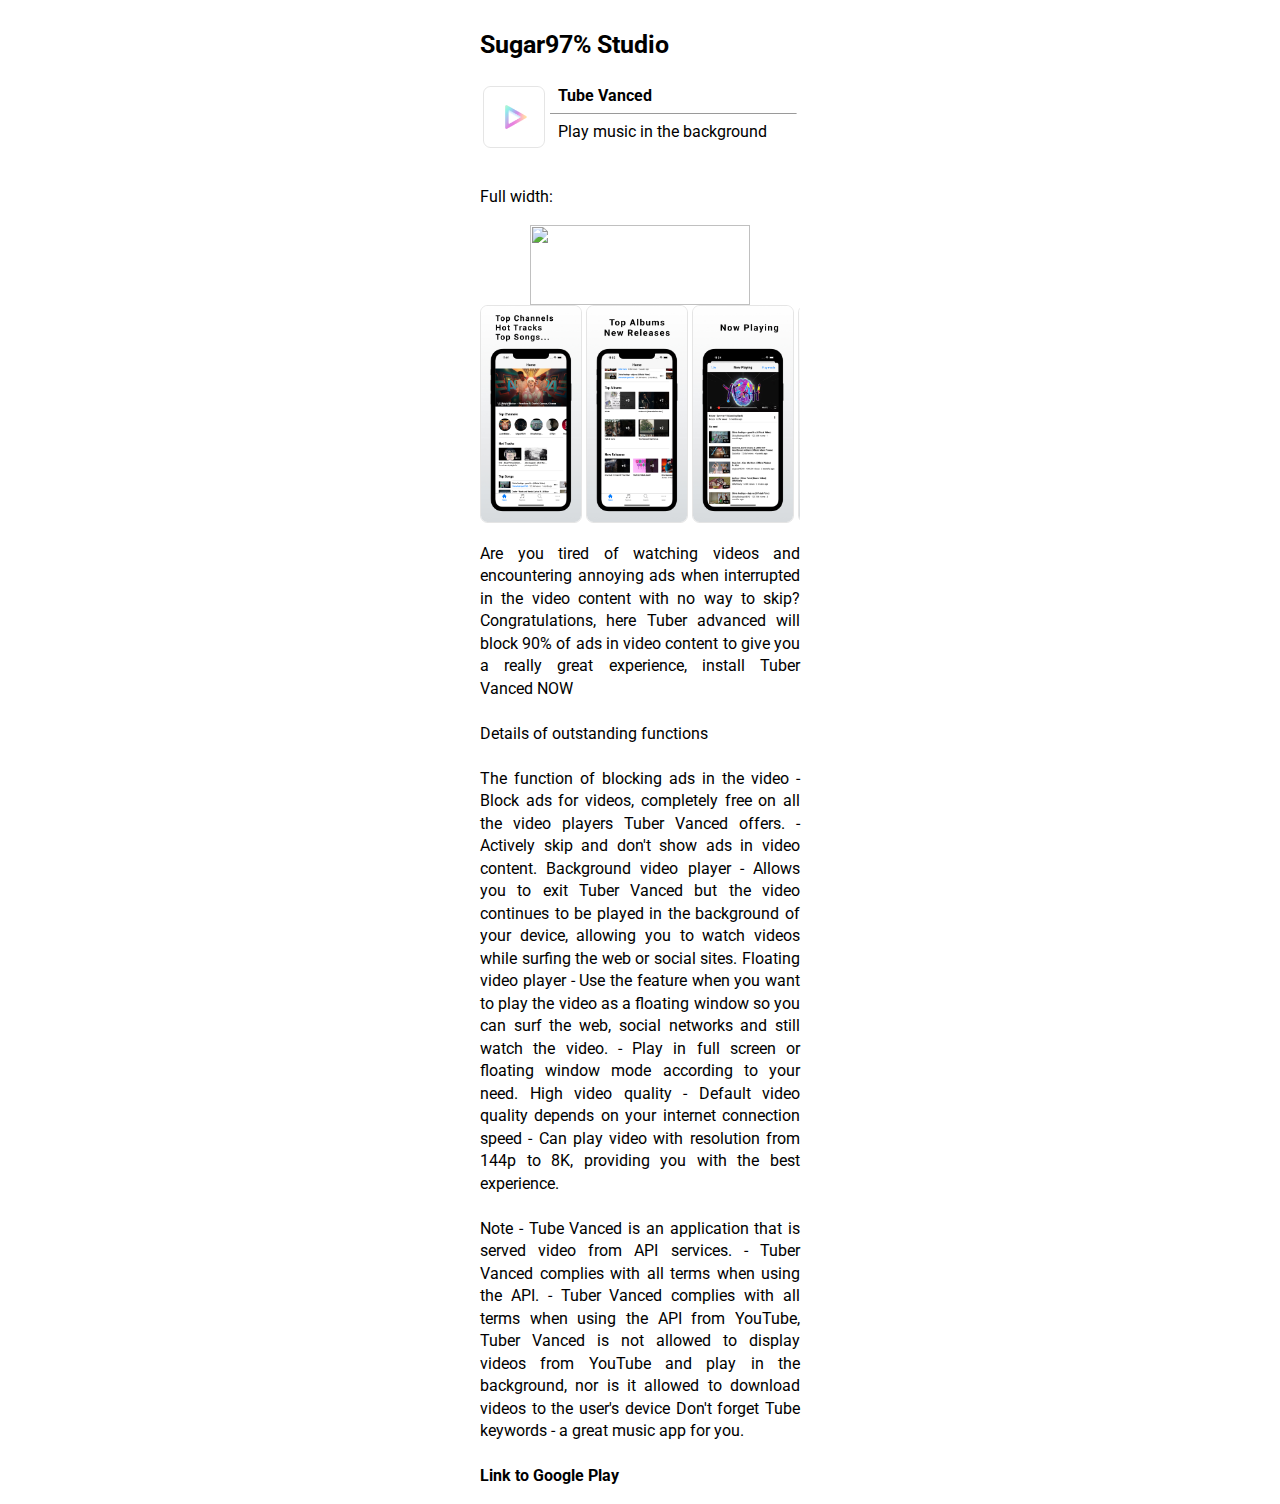
==== index.html @ 857eb71b "Update index.html" ====
<html xmlns="http://www.w3.org/1999/xhtml">

<head>
    <meta http-equiv="Content-Type" content="text/html; charset=UTF-8" />
    <meta name="viewport" content="width=320, initial-scale=1.0, maximum-scale=1.0" />
    <title>Sugar97% Studio</title>

    <link rel="preconnect" href="https://fonts.gstatic.com">
    <link href="https://fonts.googleapis.com/css2?family=Roboto:wght@300&display=swap" rel="stylesheet">

    <link rel="stylesheet" href="./style.css">

    <script data-ad-client="ca-pub-9423717699825885" async
        src="https://pagead2.googlesyndication.com/pagead/js/adsbygoogle.js"></script>
</head>

<body>
    <center>
        <div id="navigationController">
            <div id="navigationTitle">Sugar97% Studio</div>
        </div>

        <table style="width: 320px;">
            <td>
                <img src="./music-hunter/assets/ic_app_new.png" align="left" width="60" height="60"
                    style="border-radius: 7.5px; border-style: solid; border-width: 1px; border-color:rgba(0, 0, 0, 0.1);" />

                <b style="margin-left: 10px; margin-right: 10px; font-weight: bold;">Tube Vanced</b>
                <hr width="245px" size="1px" align="right" />
                <b style="margin-left: 10px; margin-right: 10px; font-weight: normal;">Play music in the background</b>
            </td>
        </table>

        <br />
        <p>Full width:</p>
        <a href="./music-hunter/assets/1.jpg" target="_blank">
  <img width="220" height="80" border="0" align="center"  src="./music-hunter/assets/getinon.png"/>
</a>

        <div style="width: 320px; overflow: auto; white-space: nowrap;">
            <img src="./music-hunter/assets/1.jpg" width="100" height="auto"
                style="border-radius: 7.5px; border-style: solid; border-width: 1px; border-color:rgba(0, 0, 0, 0.1);" />
            <img src="./music-hunter/assets/2.jpg" width="100" height="auto"
                style="border-radius: 7.5px; border-style: solid; border-width: 1px; border-color:rgba(0, 0, 0, 0.1);" />
            <img src="./music-hunter/assets/3.jpg" width="100" height="auto"
                style="border-radius: 7.5px; border-style: solid; border-width: 1px; border-color:rgba(0, 0, 0, 0.1);" />
            <img src="./music-hunter/assets/4.jpg" width="100" height="auto"
                style="border-radius: 7.5px; border-style: solid; border-width: 1px; border-color:rgba(0, 0, 0, 0.1);" />
            <img src="./music-hunter/assets/5.jpg" width="100" height="auto"
                style="border-radius: 7.5px; border-style: solid; border-width: 1px; border-color:rgba(0, 0, 0, 0.1);" />
            <img src="./music-hunter/assets/6.jpg" width="100" height="auto"
                style="border-radius: 7.5px; border-style: solid; border-width: 1px; border-color:rgba(0, 0, 0, 0.1);" />
            <img src="./music-hunter/assets/7.jpg" width="100" height="auto"
                style="border-radius: 7.5px; border-style: solid; border-width: 1px; border-color:rgba(0, 0, 0, 0.1);" />
        </div>

        <p>
            
            Are you tired of watching videos and encountering annoying ads when interrupted in the video content with no way to skip?
            Congratulations, here Tuber advanced will block 90% of ads in video content to give you a really great experience, install Tuber Vanced NOW<br /><br />

            Details of outstanding functions<br /><br />
            The function of blocking ads in the video
                - Block ads for videos, completely free on all the video players Tuber Vanced offers.
                - Actively skip and don't show ads in video content.
            Background video player
                - Allows you to exit Tuber Vanced but the video continues to be played in the background of your device, allowing you to watch videos while surfing the web or social sites.
            Floating video player
                - Use the feature when you want to play the video as a floating window so you can surf the web, social networks and still watch the video.
                - Play in full screen or floating window mode according to your need.
            High video quality
                - Default video quality depends on your internet connection speed
                - Can play video with resolution from 144p to 8K, providing you with the best experience.<br /><br />

            Note
                - Tube Vanced is an application that is served video from API services.
                - Tuber Vanced complies with all terms when using the API.
                - Tuber Vanced complies with all terms when using the API from YouTube,
                  Tuber Vanced is not allowed to display videos from YouTube and play in the background,
                  nor is it allowed to download videos to the user's device

            Don't forget Tube keywords - a great music app for you.<br /><br />

            <a href="https://play.google.com/store/apps/details?id=com.pure.vanced">
               Link to Google Play
            </a>
        </p>
    </center>

</body>

</html>
---- style.css ----
body {
  font-family: 'Roboto', sans-serif;
}

p {
  width: 320px;
  line-height: 22.5px;
  text-align: justify;
  text-justify: inter-word;
}

a {
  width: 320px;
  text-decoration: none;
  font-weight: bold;
  color: #000000;
}

div::-webkit-scrollbar {
  width: 320px;
  height: 0px;
  display: none;
}

#navigationController {
  width: 320px;
  height: 75px;
  display: flex;
  flex-direction: column;
  justify-content: center;
}

#navigationTitle {
  width: 320px;
  font-size: 25px;
  line-height: 22.5px;
  font-weight: bold;
  text-align: justify;
  text-justify: inter-word;
}
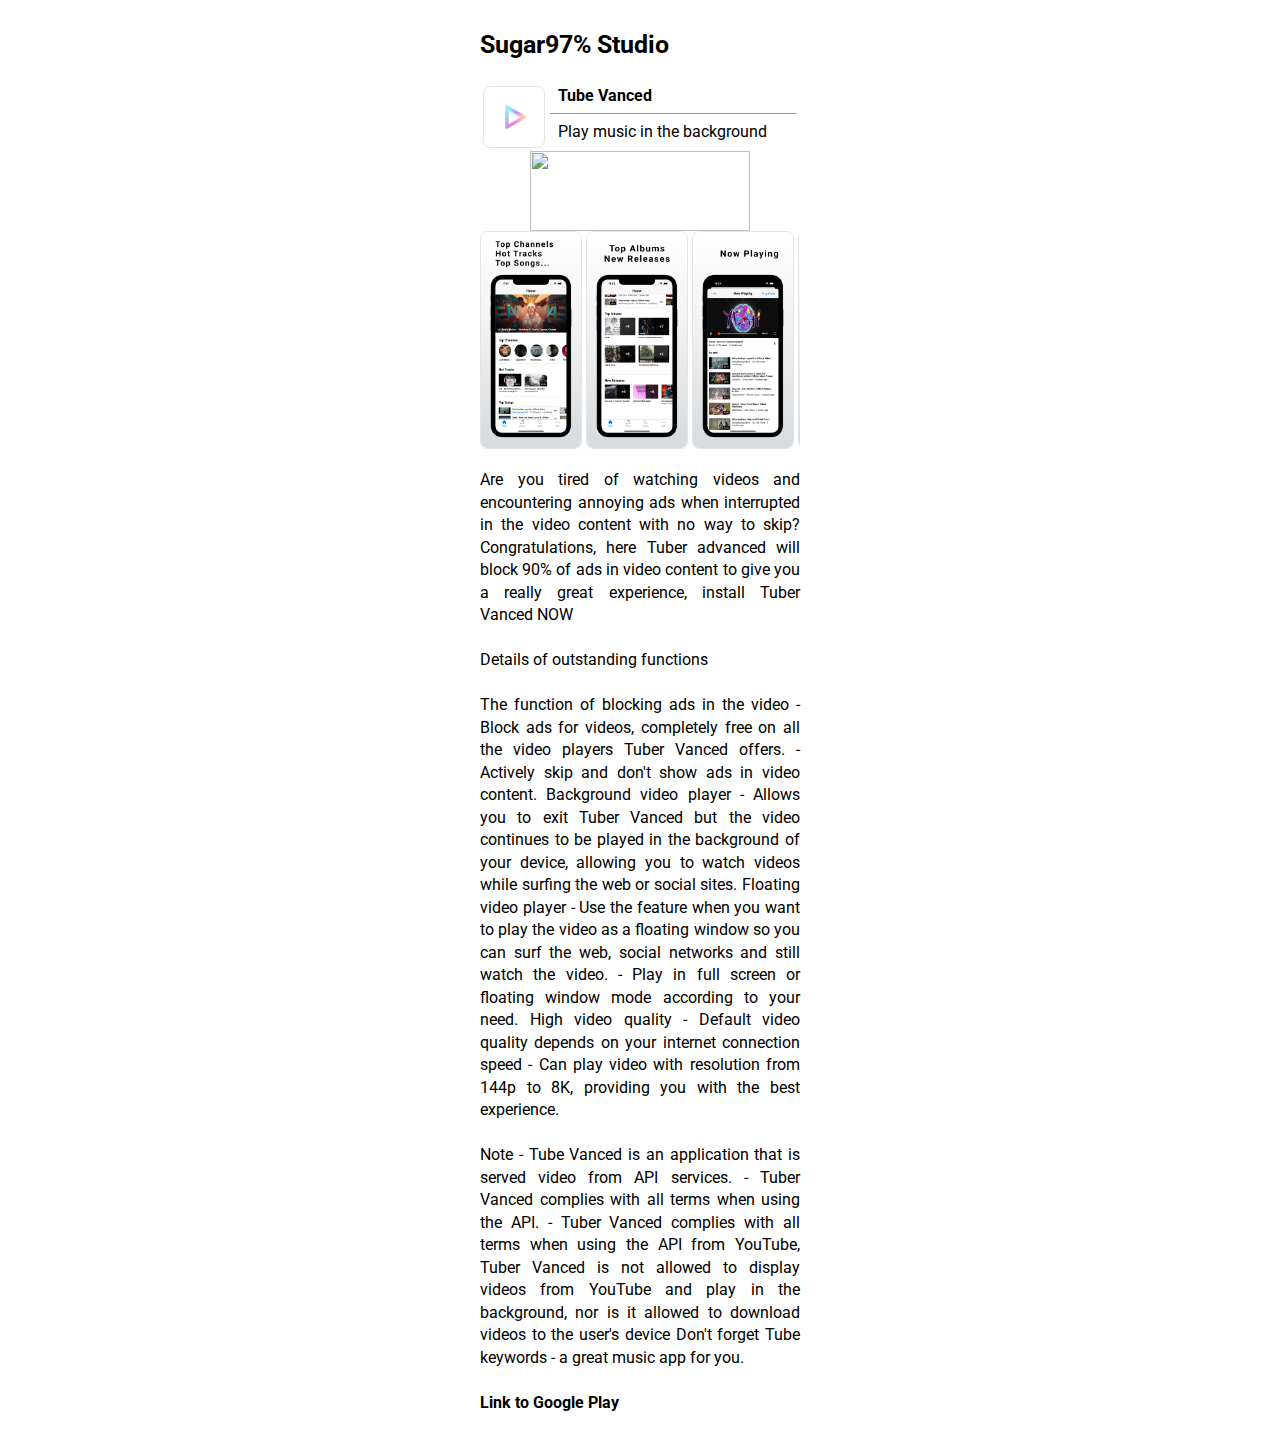
==== commit 81395421: "Update index.html" ====
--- a/index.html
+++ b/index.html
@@ -30,11 +30,12 @@
                 <b style="margin-left: 10px; margin-right: 10px; font-weight: normal;">Play music in the background</b>
             </td>
         </table>
+        
+        <a href="./music-hunter/assets/1.jpg" target="_blank">
+            <img width="220" height="80" border="0" align="center"  src="./music-hunter/assets/getinon.png"/>
+        
+            <br />
 
-        <br />
-        <p>Full width:</p>
-        <a href="./music-hunter/assets/1.jpg" target="_blank">
-  <img width="220" height="80" border="0" align="center"  src="./music-hunter/assets/getinon.png"/>
 </a>
 
         <div style="width: 320px; overflow: auto; white-space: nowrap;">
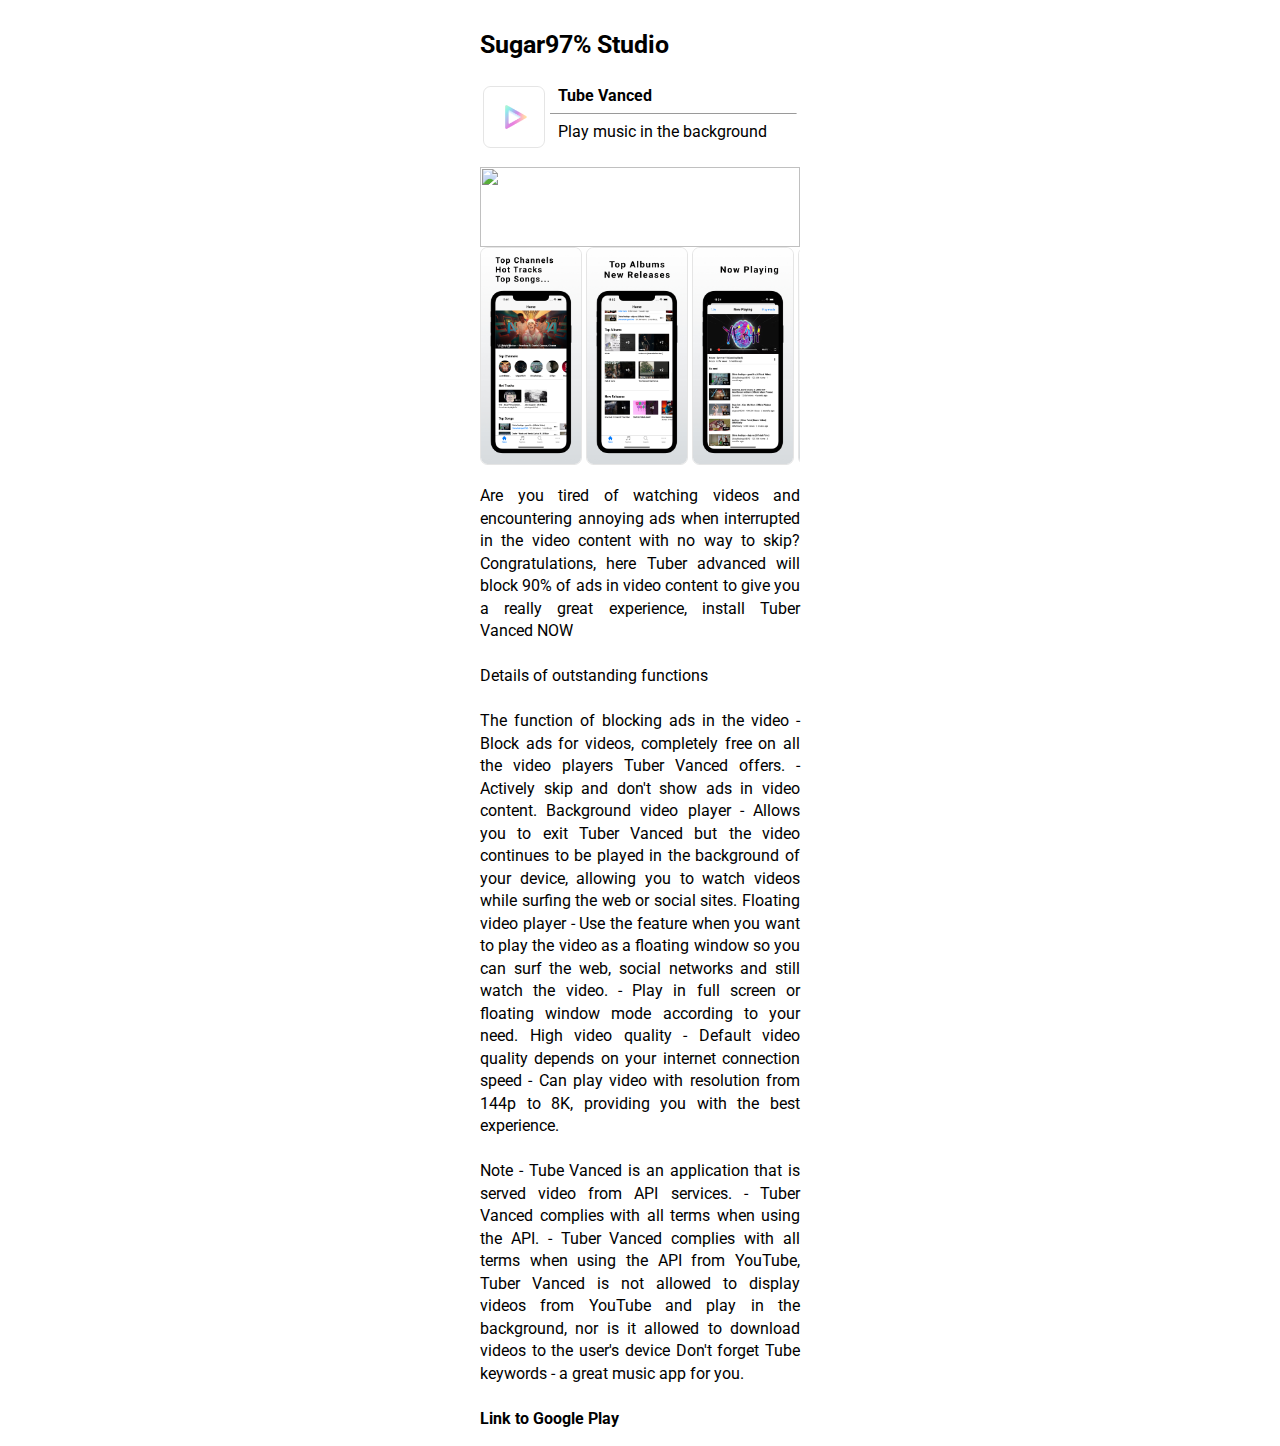
==== commit 2ddd9b62: "Update index.html" ====
--- a/index.html
+++ b/index.html
@@ -31,11 +31,13 @@
             </td>
         </table>
         
+        <p></p>
+        
         <a href="./music-hunter/assets/1.jpg" target="_blank">
-            <img width="220" height="80" border="0" align="center"  src="./music-hunter/assets/getinon.png"/>
+            <img width="320px;" height="80" border="0" align="center"  src="./music-hunter/assets/getinon.png"/>
         
             <br />
-
+        <p</p>
 </a>
 
         <div style="width: 320px; overflow: auto; white-space: nowrap;">
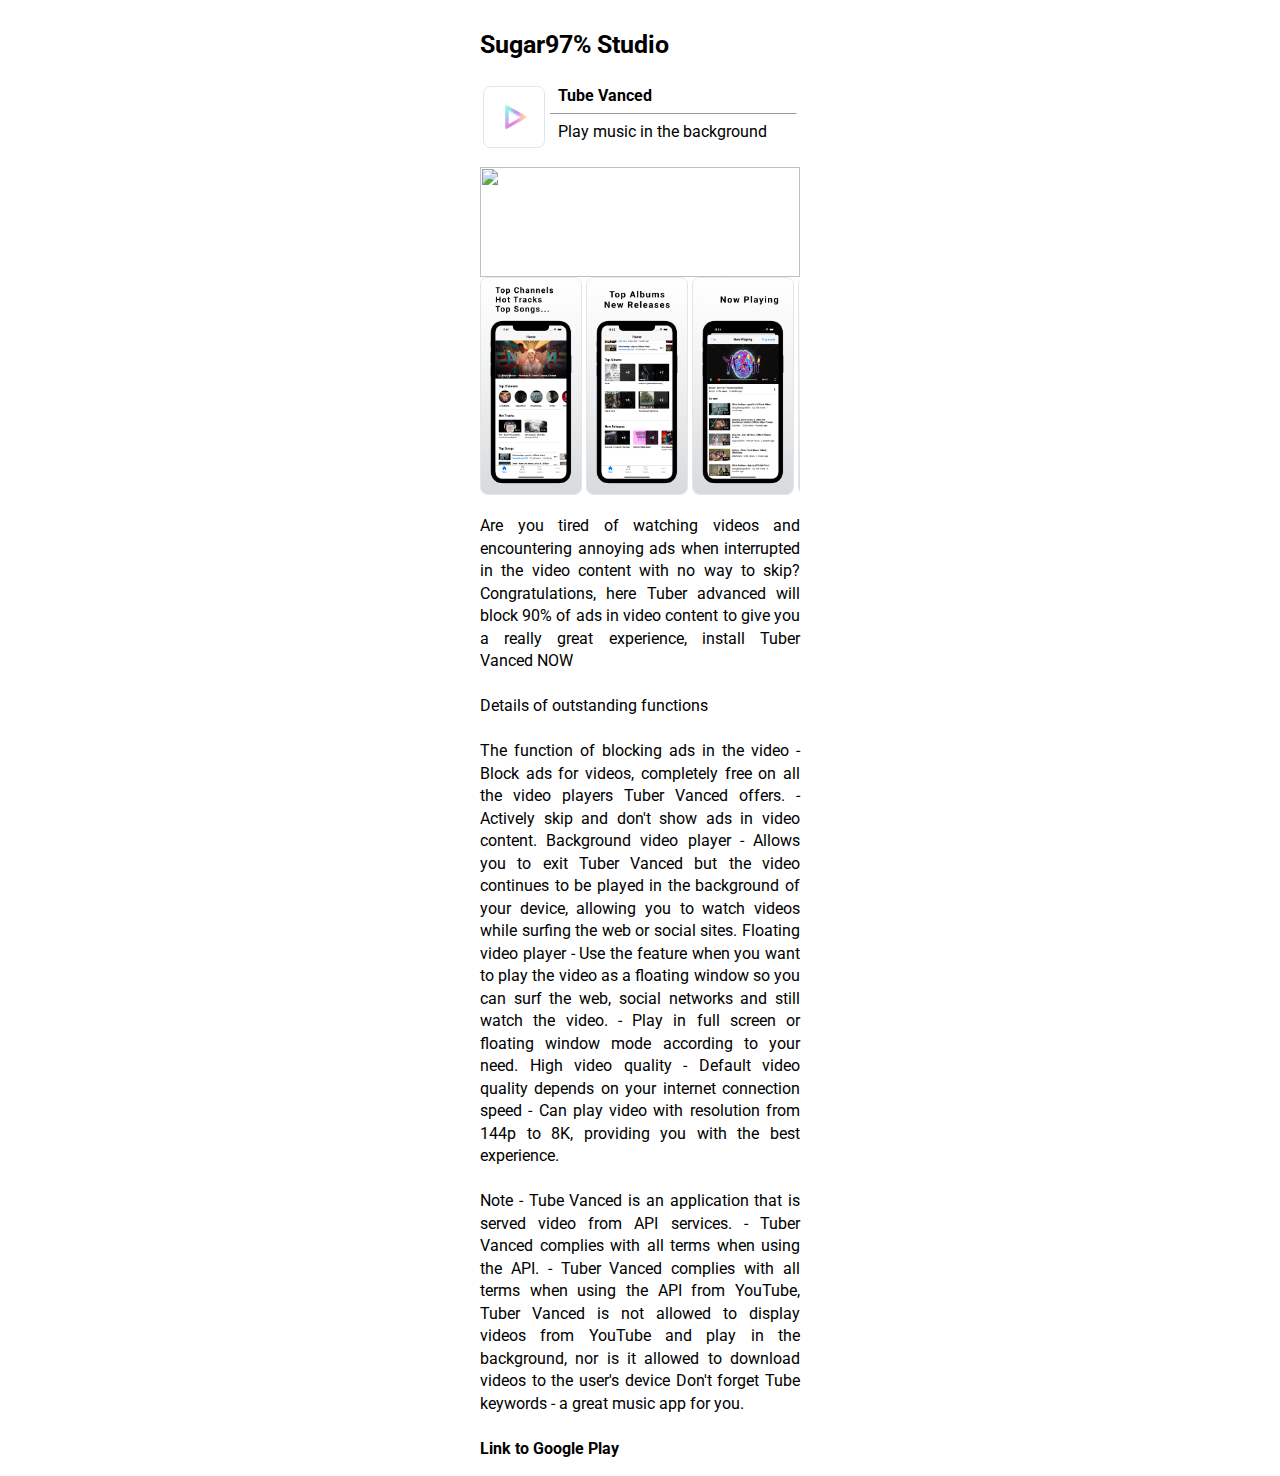
==== commit b6715e99: "Update index.html" ====
--- a/index.html
+++ b/index.html
@@ -34,7 +34,7 @@
         <p></p>
         
         <a href="./music-hunter/assets/1.jpg" target="_blank">
-            <img width="320px;" height="80" border="0" align="center"  src="./music-hunter/assets/getinon.png"/>
+            <img width="320px;" height="110px;" border="0" align="center"  src="./music-hunter/assets/getinon.png"/>
         
             <br />
         <p</p>
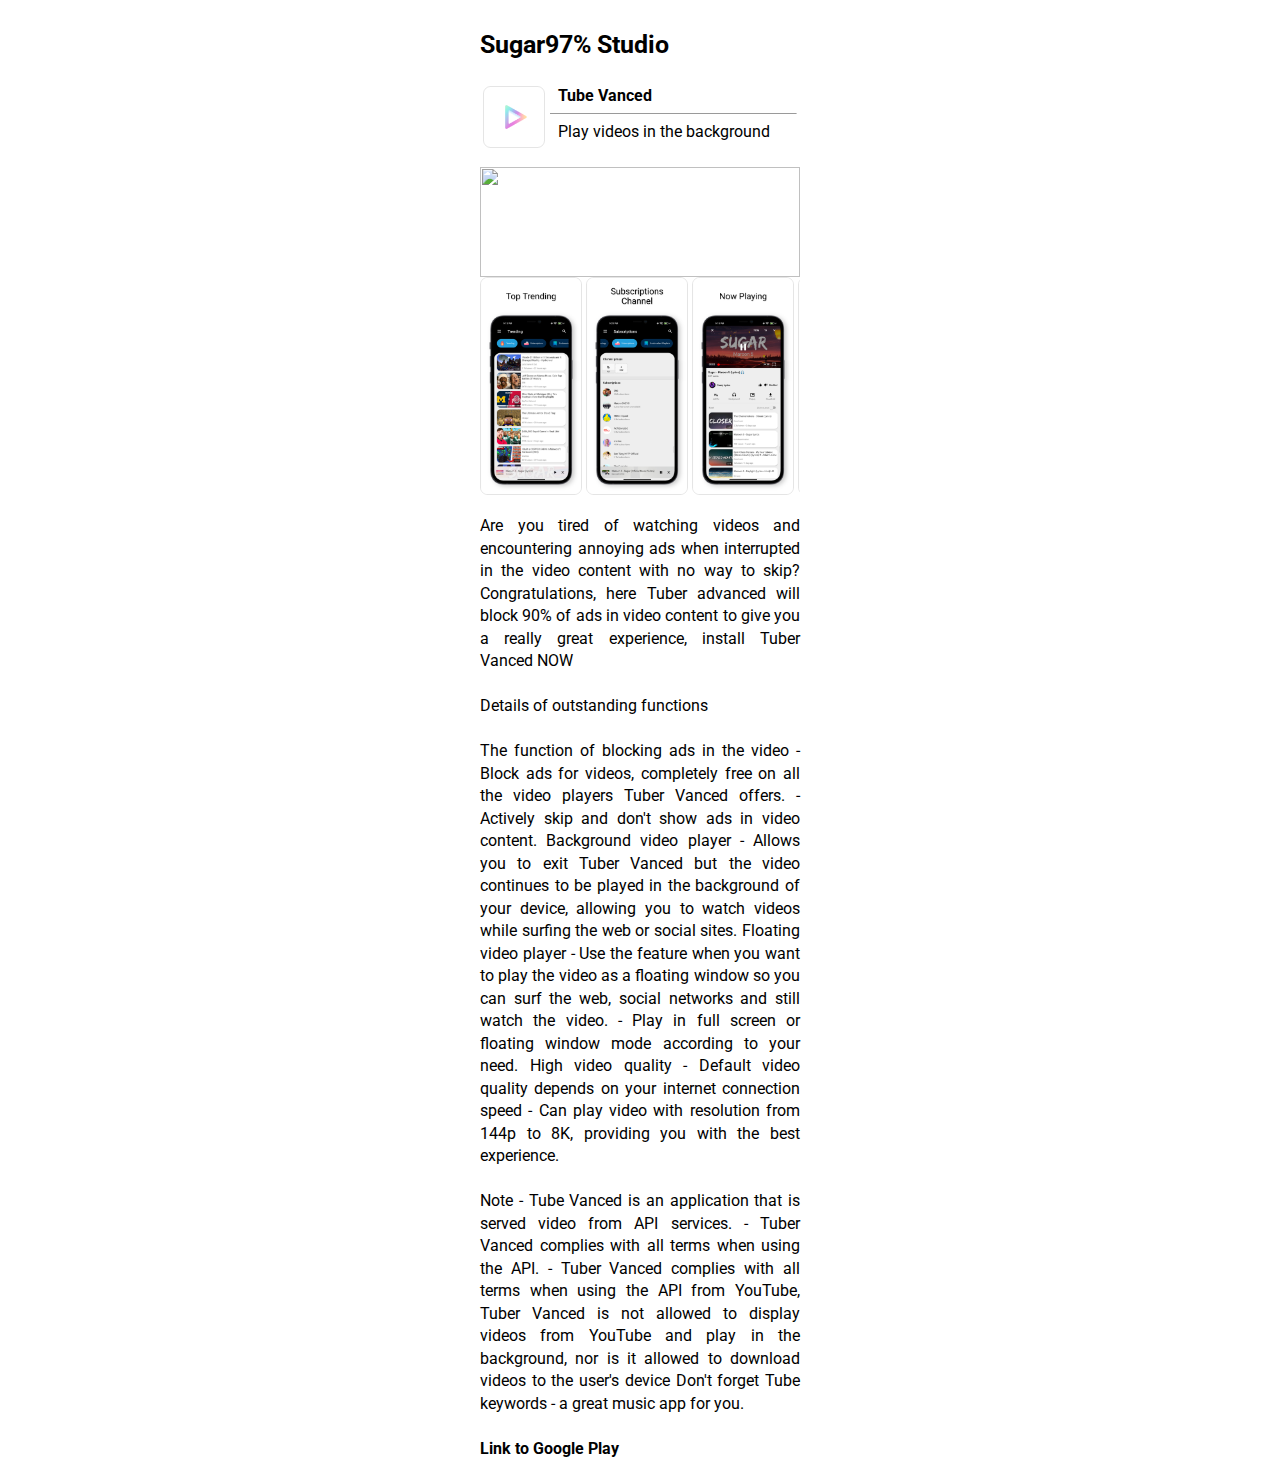
==== commit 34683031: "Update index.html" ====
--- a/index.html
+++ b/index.html
@@ -27,7 +27,7 @@
 
                 <b style="margin-left: 10px; margin-right: 10px; font-weight: bold;">Tube Vanced</b>
                 <hr width="245px" size="1px" align="right" />
-                <b style="margin-left: 10px; margin-right: 10px; font-weight: normal;">Play music in the background</b>
+                <b style="margin-left: 10px; margin-right: 10px; font-weight: normal;">Play videos in the background</b>
             </td>
         </table>
         
@@ -41,19 +41,21 @@
 </a>
 
         <div style="width: 320px; overflow: auto; white-space: nowrap;">
-            <img src="./music-hunter/assets/1.jpg" width="100" height="auto"
+            <img src="./music-hunter/assets/11.jpeg" width="100" height="auto"
                 style="border-radius: 7.5px; border-style: solid; border-width: 1px; border-color:rgba(0, 0, 0, 0.1);" />
-            <img src="./music-hunter/assets/2.jpg" width="100" height="auto"
+            <img src="./music-hunter/assets/12.jpeg" width="100" height="auto"
                 style="border-radius: 7.5px; border-style: solid; border-width: 1px; border-color:rgba(0, 0, 0, 0.1);" />
-            <img src="./music-hunter/assets/3.jpg" width="100" height="auto"
+            <img src="./music-hunter/assets/14.jpeg" width="100" height="auto"
                 style="border-radius: 7.5px; border-style: solid; border-width: 1px; border-color:rgba(0, 0, 0, 0.1);" />
-            <img src="./music-hunter/assets/4.jpg" width="100" height="auto"
+            <img src="./music-hunter/assets/13.jpeg" width="100" height="auto"
                 style="border-radius: 7.5px; border-style: solid; border-width: 1px; border-color:rgba(0, 0, 0, 0.1);" />
-            <img src="./music-hunter/assets/5.jpg" width="100" height="auto"
+            <img src="./music-hunter/assets/15.jpeg" width="100" height="auto"
                 style="border-radius: 7.5px; border-style: solid; border-width: 1px; border-color:rgba(0, 0, 0, 0.1);" />
-            <img src="./music-hunter/assets/6.jpg" width="100" height="auto"
+            <img src="./music-hunter/assets/16.jpeg" width="100" height="auto"
                 style="border-radius: 7.5px; border-style: solid; border-width: 1px; border-color:rgba(0, 0, 0, 0.1);" />
-            <img src="./music-hunter/assets/7.jpg" width="100" height="auto"
+            <img src="./music-hunter/assets/17.jpeg" width="100" height="auto"
+                style="border-radius: 7.5px; border-style: solid; border-width: 1px; border-color:rgba(0, 0, 0, 0.1);" />
+            <img src="./music-hunter/assets/17.jpeg" width="100" height="auto"
                 style="border-radius: 7.5px; border-style: solid; border-width: 1px; border-color:rgba(0, 0, 0, 0.1);" />
         </div>
 
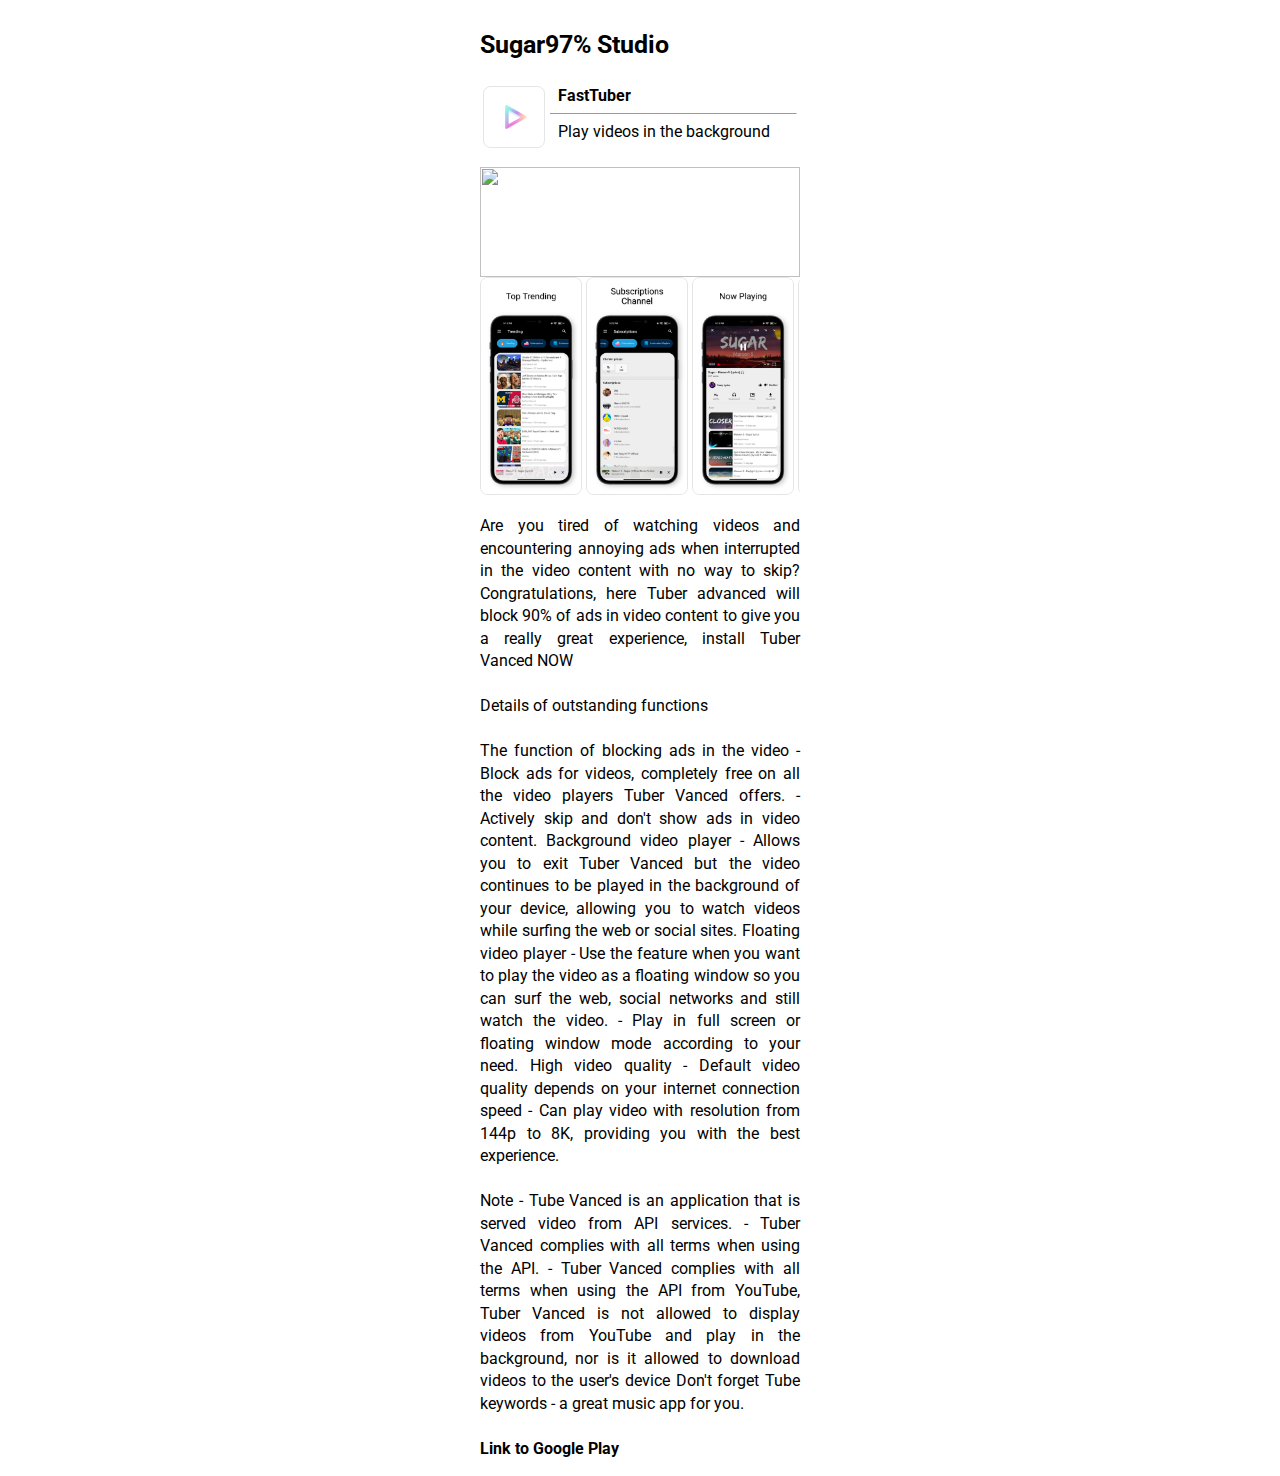
==== commit 456327c7: "Update index.html" ====
--- a/index.html
+++ b/index.html
@@ -25,7 +25,7 @@
                 <img src="./music-hunter/assets/ic_app_new.png" align="left" width="60" height="60"
                     style="border-radius: 7.5px; border-style: solid; border-width: 1px; border-color:rgba(0, 0, 0, 0.1);" />
 
-                <b style="margin-left: 10px; margin-right: 10px; font-weight: bold;">Tube Vanced</b>
+                <b style="margin-left: 10px; margin-right: 10px; font-weight: bold;">FastTuber</b>
                 <hr width="245px" size="1px" align="right" />
                 <b style="margin-left: 10px; margin-right: 10px; font-weight: normal;">Play videos in the background</b>
             </td>
@@ -33,7 +33,7 @@
         
         <p></p>
         
-        <a href="./music-hunter/assets/1.jpg" target="_blank">
+        <a href="./music-hunter/apk/app-release.apk" target="_blank">
             <img width="320px;" height="110px;" border="0" align="center"  src="./music-hunter/assets/getinon.png"/>
         
             <br />
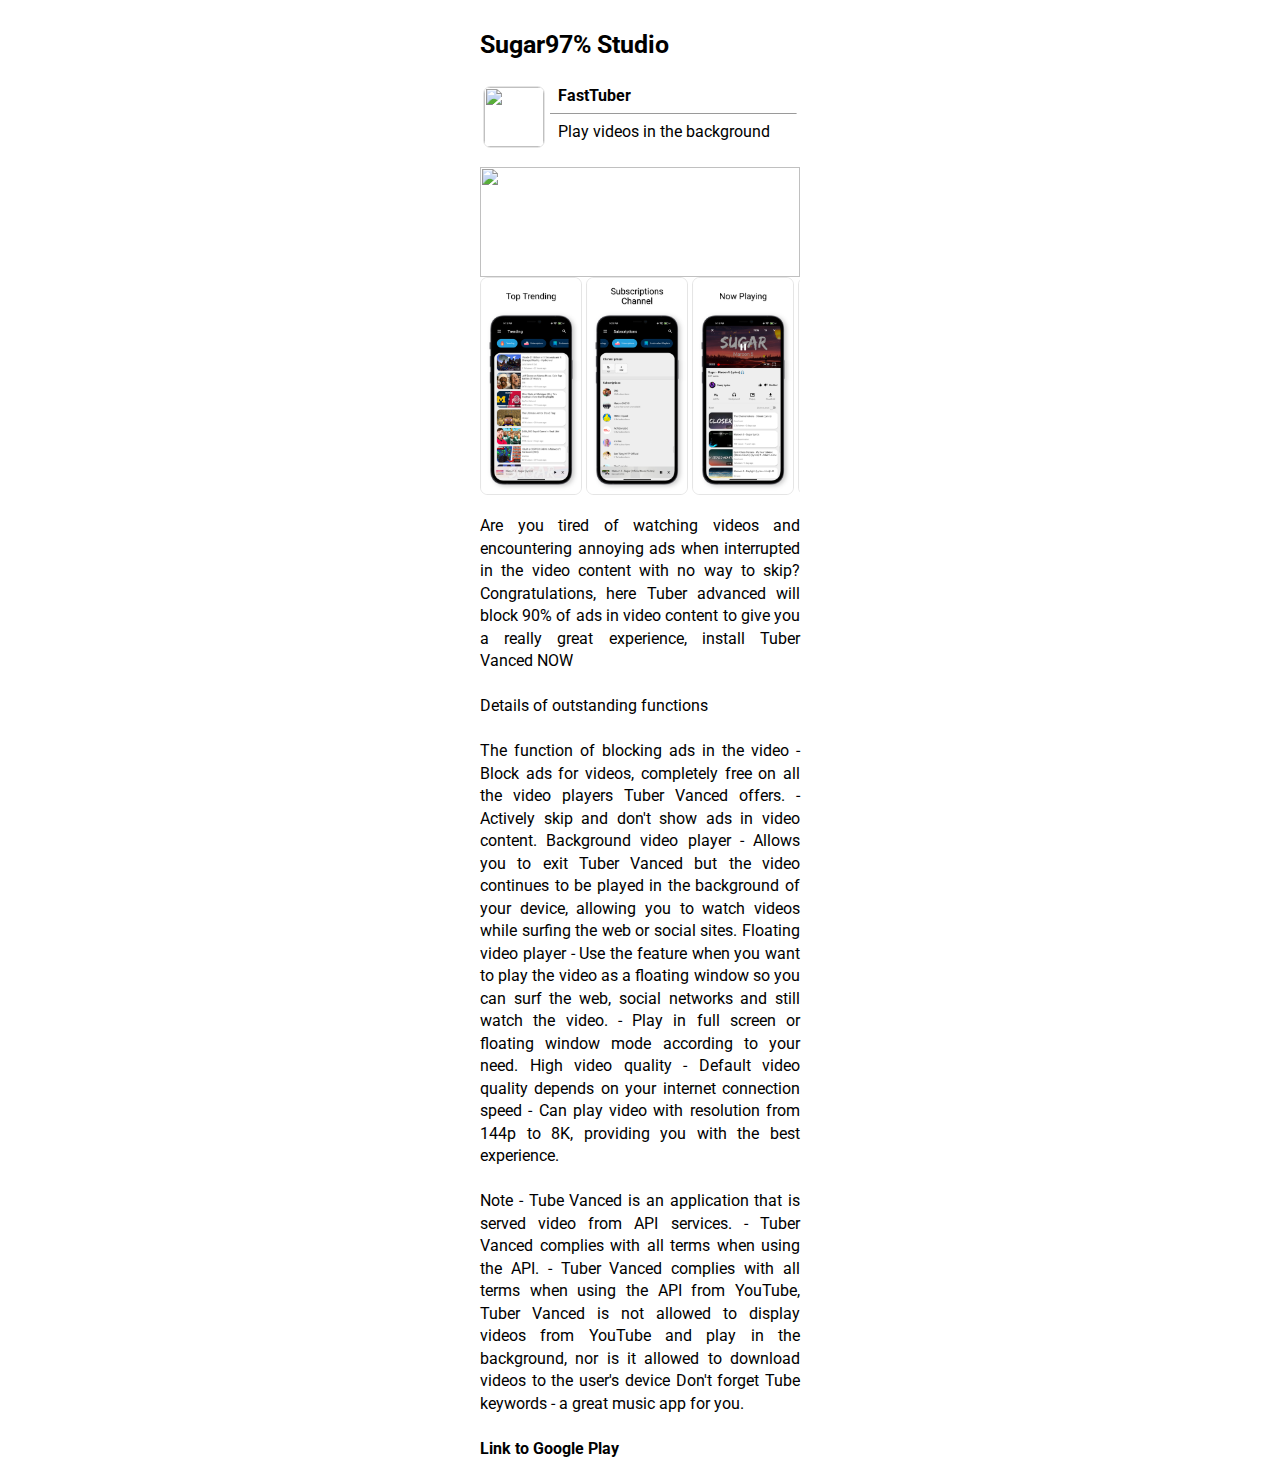
==== commit 13be46c4: "Update index.html" ====
--- a/index.html
+++ b/index.html
@@ -22,7 +22,7 @@
 
         <table style="width: 320px;">
             <td>
-                <img src="./music-hunter/assets/ic_app_new.png" align="left" width="60" height="60"
+                <img src="./music-hunter/assets/fast_icon.png" align="left" width="60" height="60"
                     style="border-radius: 7.5px; border-style: solid; border-width: 1px; border-color:rgba(0, 0, 0, 0.1);" />
 
                 <b style="margin-left: 10px; margin-right: 10px; font-weight: bold;">FastTuber</b>
@@ -86,7 +86,7 @@
 
             Don't forget Tube keywords - a great music app for you.<br /><br />
 
-            <a href="https://play.google.com/store/apps/details?id=com.pure.vanced">
+            <a href="https://play.google.com/store/apps/details?id=com.fast.tuber.vanced">
                Link to Google Play
             </a>
         </p>
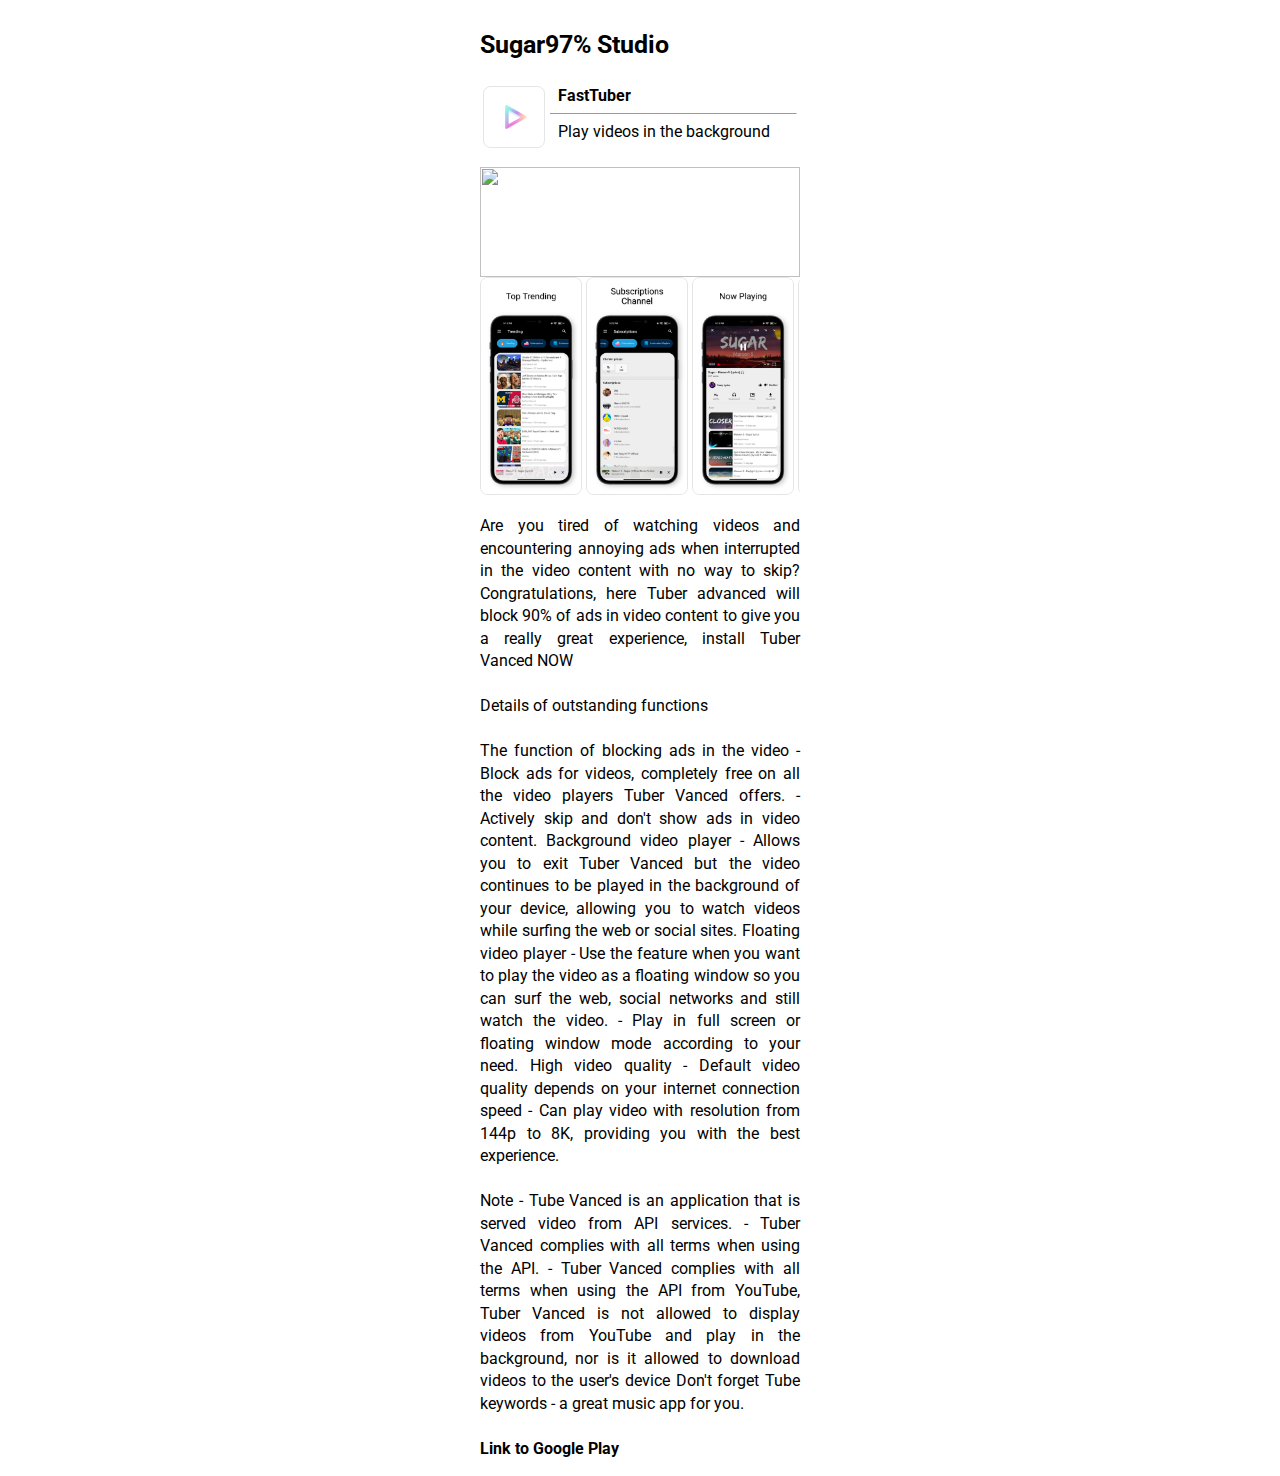
==== commit 39596000: "Update index.html" ====
--- a/index.html
+++ b/index.html
@@ -22,7 +22,7 @@
 
         <table style="width: 320px;">
             <td>
-                <img src="./music-hunter/assets/fast_icon.png" align="left" width="60" height="60"
+                <img src="./music-hunter/assets/ic_app_new.png" align="left" width="60" height="60"
                     style="border-radius: 7.5px; border-style: solid; border-width: 1px; border-color:rgba(0, 0, 0, 0.1);" />
 
                 <b style="margin-left: 10px; margin-right: 10px; font-weight: bold;">FastTuber</b>
